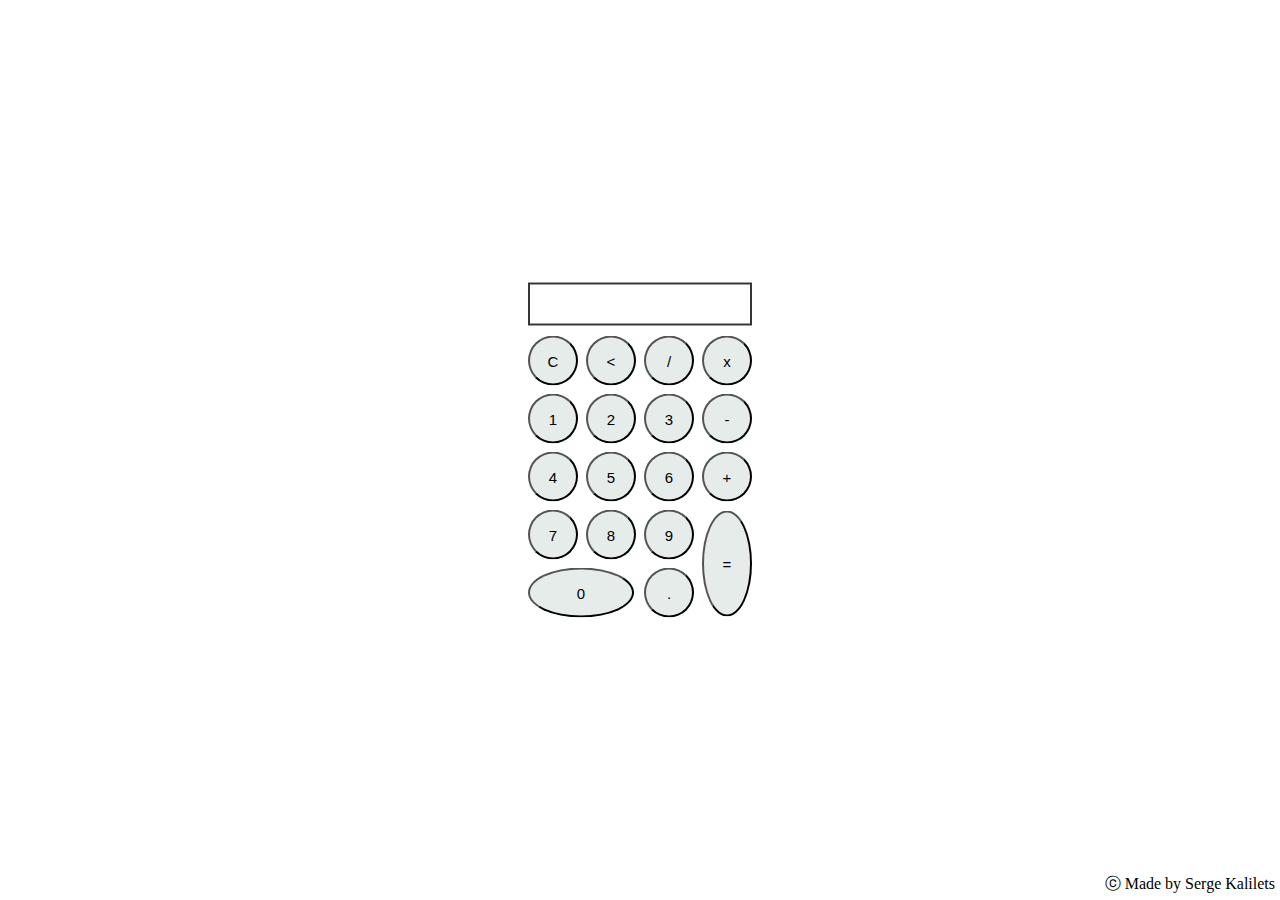
==== index.html @ 91d0d653 "rename index" ====
<!DOCTYPE html>
<html>
    <head>
         <link rel="stylesheet" href="styles.css"/>
         <script type="text/javascript" src="script.js"></script>
    </head>
    <body>
        <div class="beg">
            <div class="logo">
                ⓒ Made by Serge Kalilets
            </div>        
        <div class="main">
            <form name="form">
                <input class="textview" name="textview">
                <table>
                    <tr>
                        <td><input class="button" type="button" value="C" onclick="clean()"></td>
                        <td><input class="button" type="button" value="<" onclick="back()"></td>
                        <td><input class="button" type="button" value="/" onclick="insert('/')"></td>
                        <td><input class="button" type="button" value="x" onclick="insert('*')"></td>
                    </tr>
                    <tr>
                        <td><input class="button" type="button" value="1" onclick="insert(1)"></td>
                        <td><input class="button" type="button" value="2" onclick="insert(2)"></td>
                        <td><input class="button" type="button" value="3" onclick="insert(3)"></td>
                        <td><input class="button" type="button" value="-" onclick="insert('-')"></td>
                    </tr>
                    <tr>
                        <td><input class="button" type="button" value="4" onclick="insert(4)"></td>
                        <td><input class="button" type="button" value="5" onclick="insert(5)"></td>
                        <td><input class="button" type="button" value="6" onclick="insert(6)"></td>
                        <td><input class="button" type="button" value="+" onclick="insert('+')"></td>
                    </tr>
                    <tr>
                        <td><input class="button" type="button" value="7" onclick="insert(7)"></td>
                        <td><input class="button" type="button" value="8" onclick="insert(8)"></td>
                        <td><input class="button" type="button" value="9" onclick="insert(9)"></td>
                        <td rowspan="2"><input class="button" style="height:106px" type="button" value="=" onclick="equal()"></td>
                    </tr>
                    <tr>
                        <td colspan="2"><input class="button" style="width:106px" type="button" value="0" onclick="insert(0)"></td>
                        <td><input class="button" type="button" value="." onclick="insert('.')"></td>
                    </tr>
                </table>

            </form>
        </div>
        </div>
    </body>
</html>
---- styles.css ----
* {
    margin: 0px;
    padding: 0px;
    
}

.button {
    width: 50px;
    height: 50px;
    font-size: 15px;
    margin: 3px;
    cursor: pointer;
    background:rgb(230, 236, 233);
    border: 1pz solid darkgrey;
    border-radius: 70%;
}

.textview {
    width: 210px;
    margin: 5px;
    font-size: 25px;
    padding: 5px;
    border: 2px rgb(59, 52, 52) solid;
}

.main {
    position: absolute;
    top: 50%;
    left: 50%;
    transform: translateX(-50%) translateY(-50%);
    
}

.beg {
    background: linear-gradient(to right rgb(177, 137, 137) rgb(43, 133, 35));
    height: 100%;
    width: 100%;
    
}

.logo {
    position:absolute;                  
    bottom:5px;                          
    right:5px;
    
}
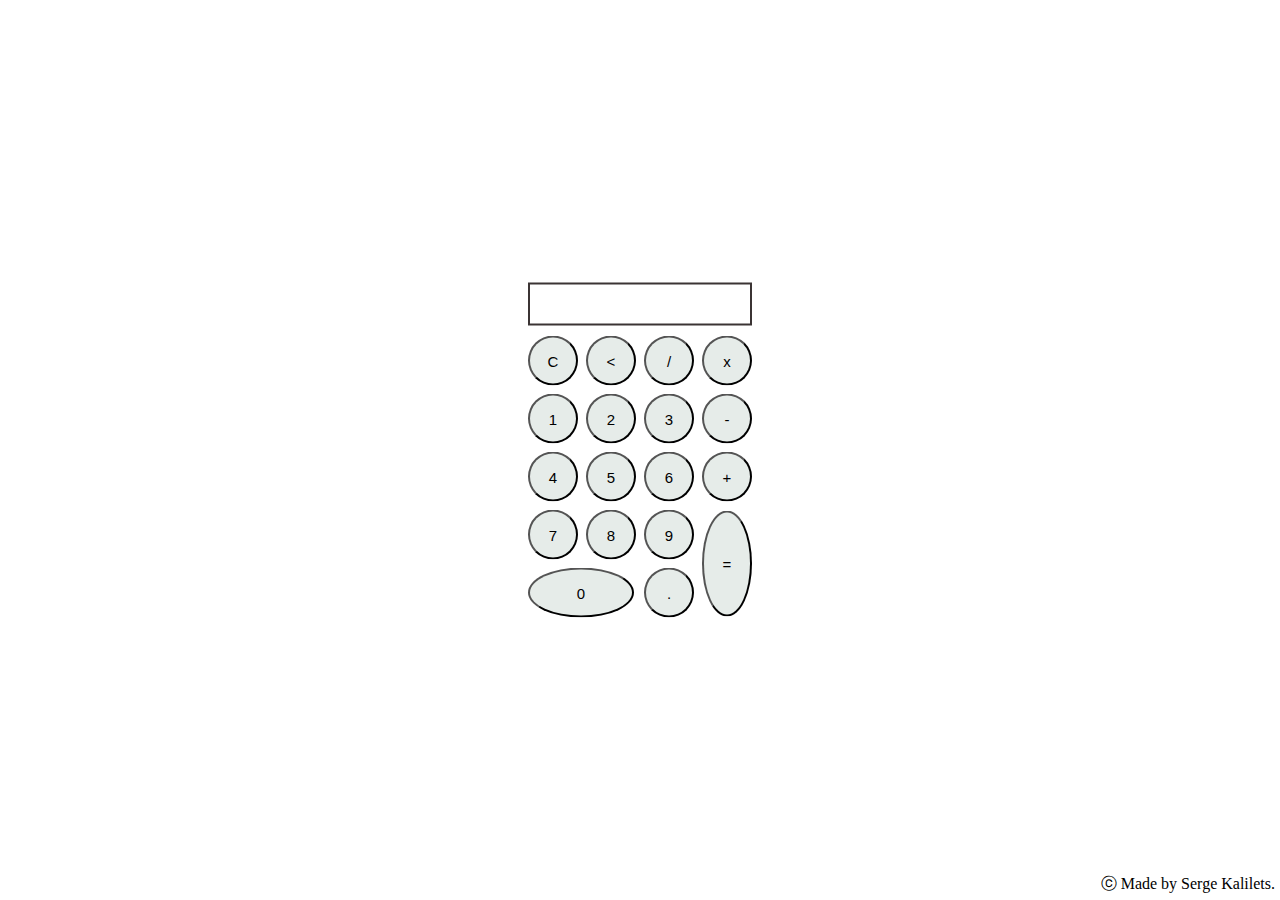
==== commit cb3e937f: "added a dot near the logo" ====
--- a/index.html
+++ b/index.html
@@ -1,13 +1,15 @@
 <!DOCTYPE html>
 <html>
     <head>
+         <meta charset="UTF-8">
+         <meta name="viewport" content="width=device-width, initial-scale=1.0">
          <link rel="stylesheet" href="styles.css"/>
          <script type="text/javascript" src="script.js"></script>
     </head>
     <body>
         <div class="beg">
             <div class="logo">
-                ⓒ Made by Serge Kalilets
+                ⓒ Made by Serge Kalilets.
             </div>        
         <div class="main">
             <form name="form">
--- a/styles.css
+++ b/styles.css
@@ -32,9 +32,10 @@
 }
 
 .beg {
-    background: linear-gradient(to right rgb(177, 137, 137) rgb(43, 133, 35));
+    background: linear-gradient(to right, rgb(177, 137, 137), rgb(43, 133, 35));
     height: 100%;
     width: 100%;
+    
     
 }
 
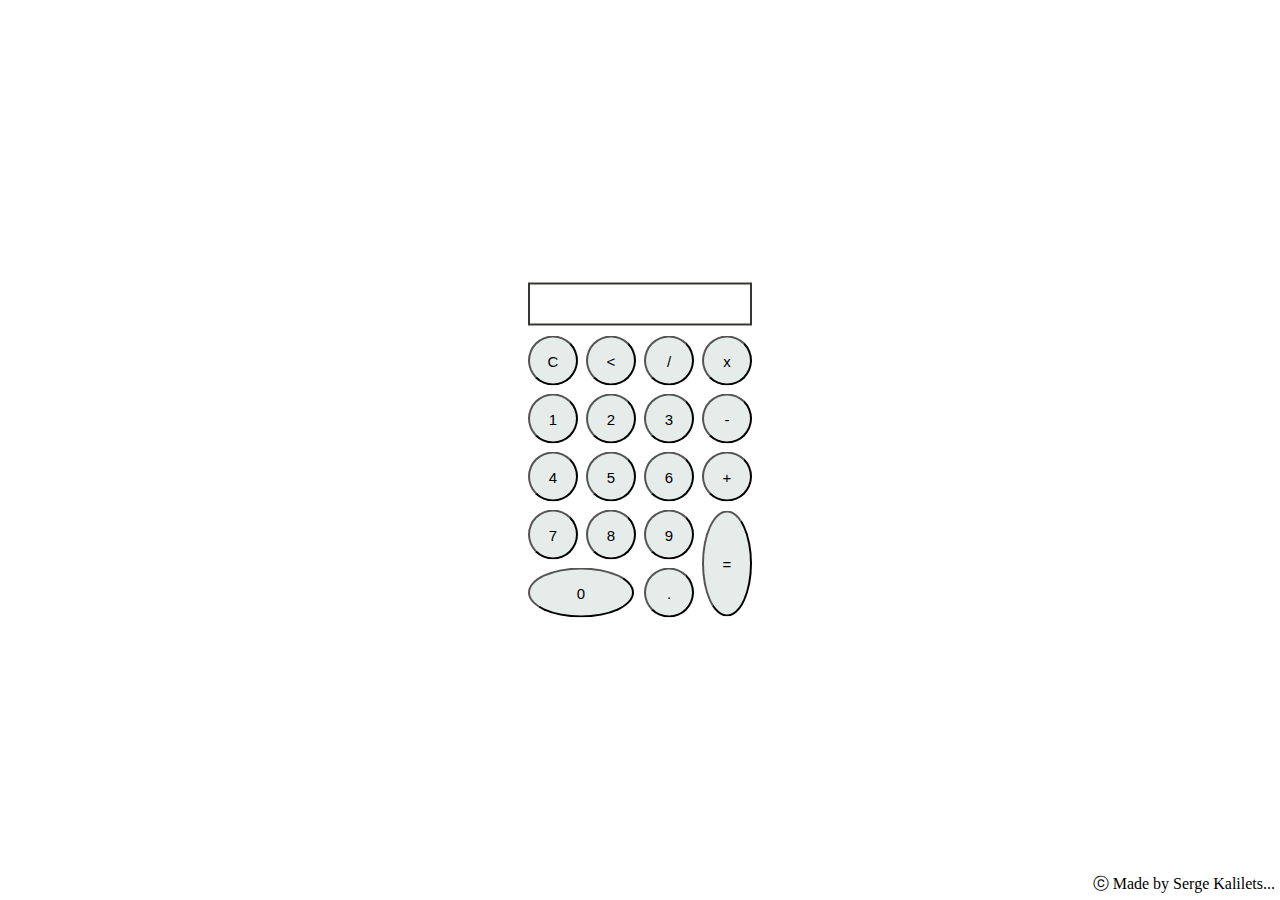
==== commit e4df339b: "added dots" ====
--- a/index.html
+++ b/index.html
@@ -9,7 +9,7 @@
     <body>
         <div class="beg">
             <div class="logo">
-                ⓒ Made by Serge Kalilets.
+                ⓒ Made by Serge Kalilets...
             </div>        
         <div class="main">
             <form name="form">
